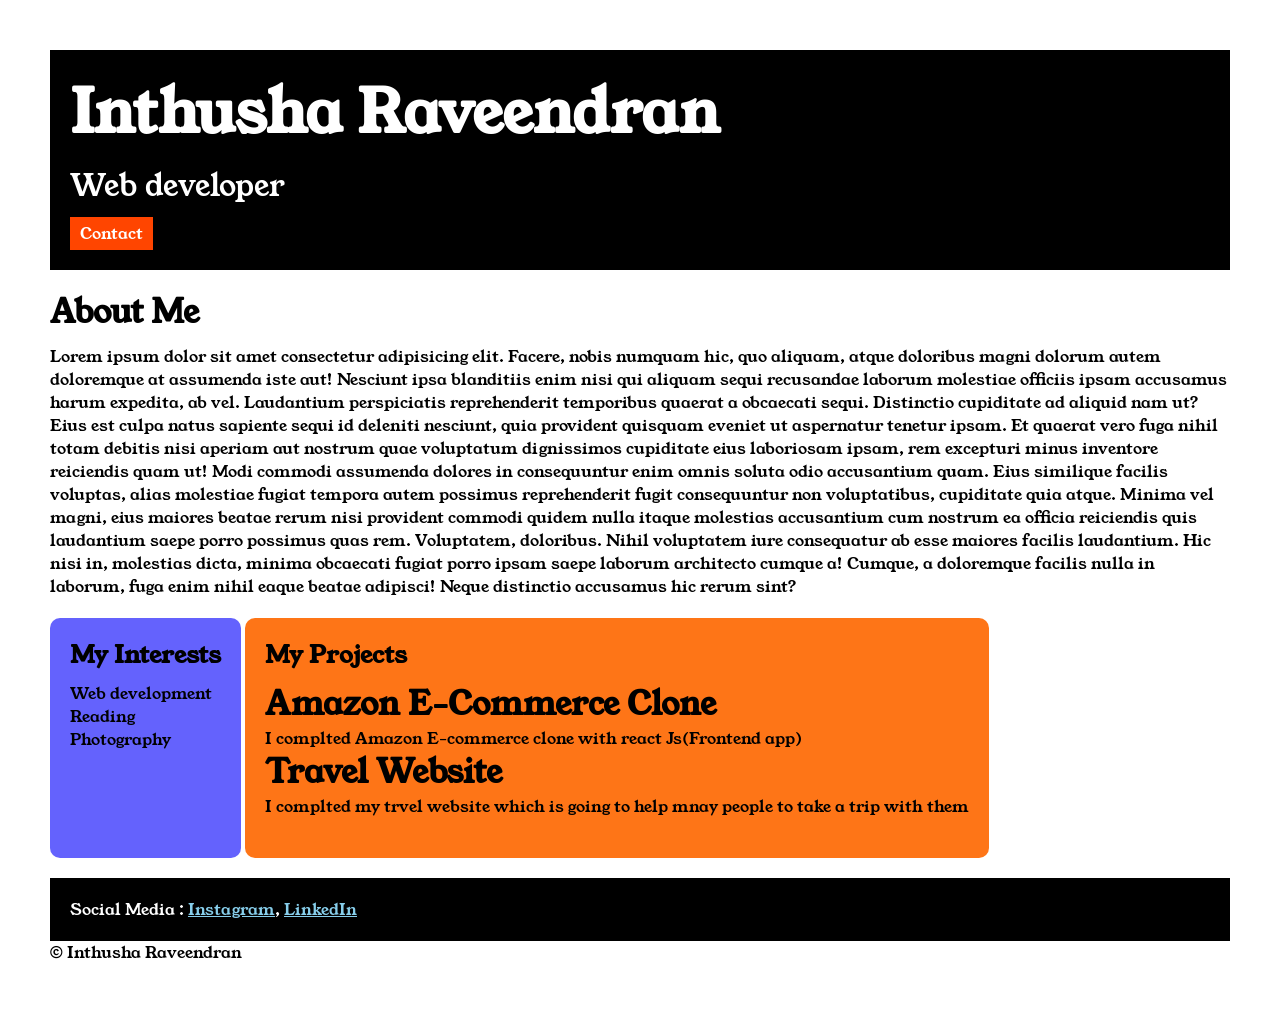
==== index.html @ 2a522abf "Add files via upload" ====
<!DOCTYPE html>
<html lang="en">
<head>
    
    <meta charset="UTF-8">
    <meta name="viewport" content="width=device-width, initial-scale=1.0">
    <title>Portfolio</title>
    <link rel="stylesheet" href="style.css">
    <link rel="preconnect" href="https://fonts.googleapis.com">
    <link rel="preconnect" href="https://fonts.gstatic.com" crossorigin>
    <link href="https://fonts.googleapis.com/css2?family=Young+Serif&display=swap" rel="stylesheet">
</head>

<body>
    <div class="container">
    
    <div class="section-one">
        <h1 class="section-one__name">Inthusha Raveendran</h1>
        <p class="section-one__role">Web developer</p>
        <a class="section-one__contact" href="contactForm.html">Contact</a>

    </div>
    
    <div class="section-two">
        <h1 class="section-two__title">About Me</h1>
        <p class="section-two__desc">Lorem ipsum dolor sit amet consectetur adipisicing elit. Facere, nobis numquam hic, quo aliquam, atque doloribus magni dolorum autem doloremque at assumenda iste aut! Nesciunt ipsa blanditiis enim nisi qui aliquam sequi recusandae laborum molestiae officiis ipsam accusamus harum expedita, ab vel. Laudantium perspiciatis reprehenderit temporibus quaerat a obcaecati sequi. Distinctio cupiditate ad aliquid nam ut? Eius est culpa natus sapiente sequi id deleniti nesciunt, quia provident quisquam eveniet ut aspernatur tenetur ipsam. Et quaerat vero fuga nihil totam debitis nisi aperiam aut nostrum quae voluptatum dignissimos cupiditate eius laboriosam ipsam, rem excepturi minus inventore reiciendis quam ut! Modi commodi assumenda dolores in consequuntur enim omnis soluta odio accusantium quam. Eius similique facilis voluptas, alias molestiae fugiat tempora autem possimus reprehenderit fugit consequuntur non voluptatibus, cupiditate quia atque. Minima vel magni, eius maiores beatae rerum nisi provident commodi quidem nulla itaque molestias accusantium cum nostrum ea officia reiciendis quis laudantium saepe porro possimus quas rem. Voluptatem, doloribus. Nihil voluptatem iure consequatur ab esse maiores facilis laudantium. Hic nisi in, molestias dicta, minima obcaecati fugiat porro ipsam saepe laborum architecto cumque a! Cumque, a doloremque facilis nulla in laborum, fuga enim nihil eaque beatae adipisci! Neque distinctio accusamus hic rerum sint?</p>
    </div>

    <div class="section-three">
        <h2 class="section-three__title">My Interests</h2>
        <ul class="section-three__desc">
            <li>Web development</li>
            <li>Reading</li>
            <li>Photography</li>
        </ul>

    </div>
    
    
 <div class="section-four">

    <h2 class="section-four__title">My Projects</h2>
    <ul class="section-four__desc">
        <li>
            <h1>Amazon E-Commerce Clone</h1>
            <p>I complted Amazon E-commerce clone with react Js(Frontend app)</p>
        </li>
        
        <li>
            <h1>Travel Website</h1>
            <p>I complted my trvel website which is going to help mnay people to take a trip with them</p>    
        </li>

        </ul>

 </div> 

        <div class="section-five">

            <p class="section-five__title">Social Media : 
                <a href="">Instagram</a>,
                <a href="">LinkedIn</a>
            </p>

        </div>

        
<p> &copy Inthusha Raveendran</p>
</div>
    
</body>
---- style.css ----
*{
    margin:0;
    padding: 0;
}
body{
     font-family: "Young Serif", serif;
}
.container{
    padding: 50px;
}
.section-one{
    background-color: black;
    color:white;
    padding:20px;
}

.section-one__contact{
    background-color: orangered;
    color:white;
    text-decoration: none;
    padding-left: 10px;
    padding-right: 10px;
    padding-top:5px ;
    padding-bottom: 5px;
    display: inline-block;
    margin-top: 10px;
}

.section-one__name{
    font-size: 60px;
}

.section-one__role{
    font-size: 30px;
    margin-top: 10px;
}
.section-two,.section-three,.section-four,.section-five{
    margin-top:20px;
}

.section-two__desc,.section-three__desc,.section-four__desc,.section-five__desc{

    margin-top:10px;
}
.section-five{
    background-color: black;
    color:white;
    padding:20px;
}
.section-five__title a{
    color:skyblue;

}
.section-three li, .section-four li {
    list-style: none;
}

.section-three{
    background-color: #6462FD;
    color:black;
    padding:20px;
    display: inline-block;
    height:200px;
    border-radius:10px;
    vertical-align: top;
}

.section-four{
    background-color: #FE7517;
    color:black;
    padding:20px;
    display: inline-block;
    height:200px;
    border-radius:10px;
    vertical-align: top;

}

.contact-form{
    margin-top: 20px;
}

.contact-form__textField, .contact-form__submit,.contact-form__input{
    margin-top: 10px;
}

.contact-form__input{
    padding: 10px;
    border:none;
    border-bottom: solid black 1px;
}

.contact-form__textField{
    padding: 10px;
    border:none;
    border: solid black 1px;
}
.contact-form__submit{
    padding-top: 10px;
    padding-bottom: 10px;
    padding-left: 20px;
    padding-right: 20px;
    background-color: orangered;
    color: black;
    border:none;
}
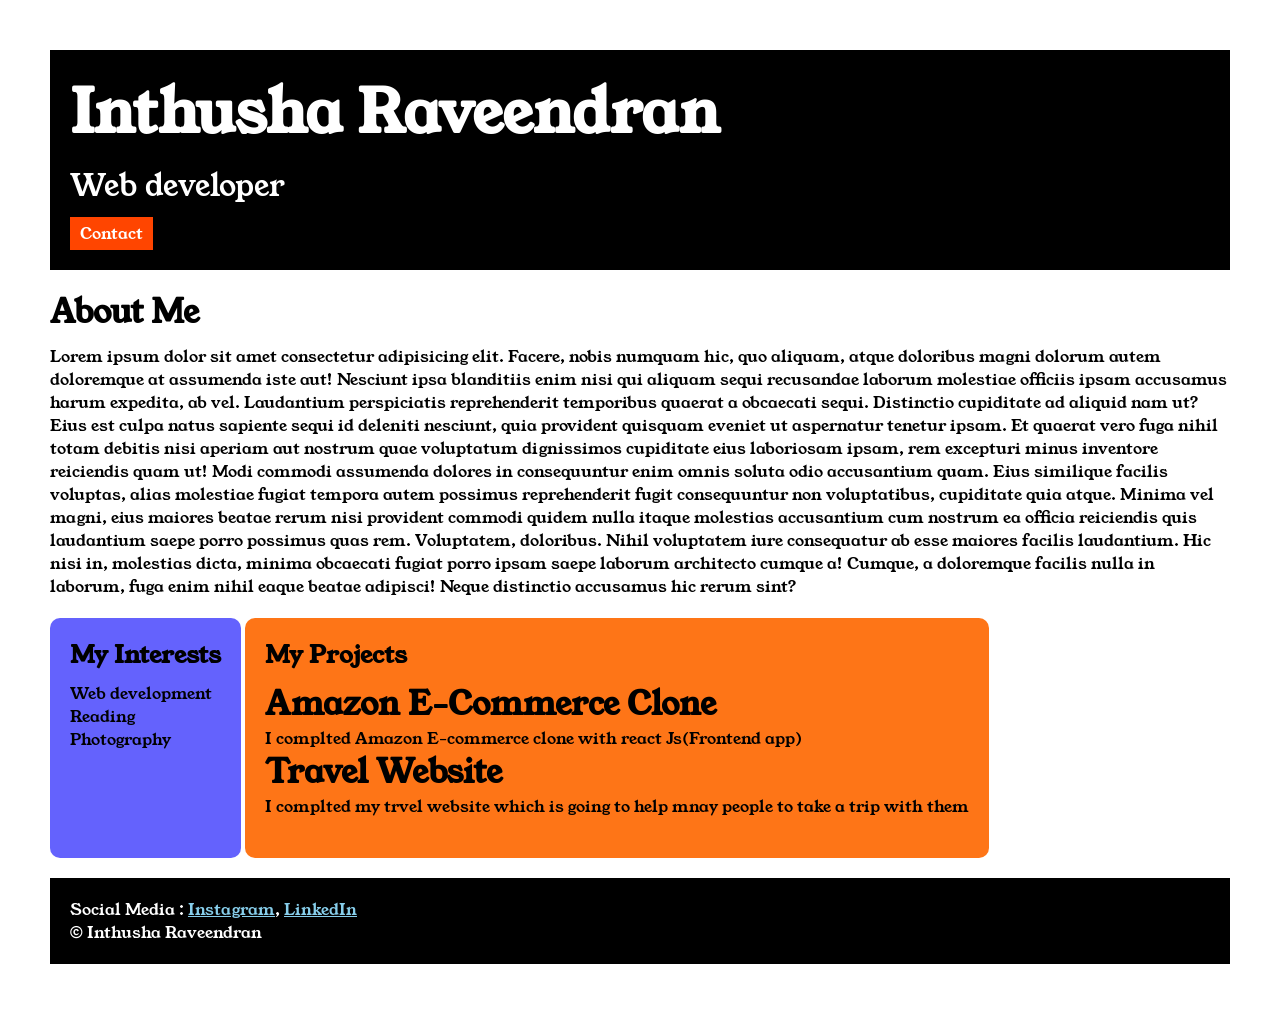
==== commit c258c1aa: "Update index.html" ====
--- a/index.html
+++ b/index.html
@@ -61,11 +61,12 @@
                 <a href="">Instagram</a>,
                 <a href="">LinkedIn</a>
             </p>
+            <p> &copy Inthusha Raveendran</p>
 
         </div>
 
         
-<p> &copy Inthusha Raveendran</p>
+
 </div>
     
 </body>
